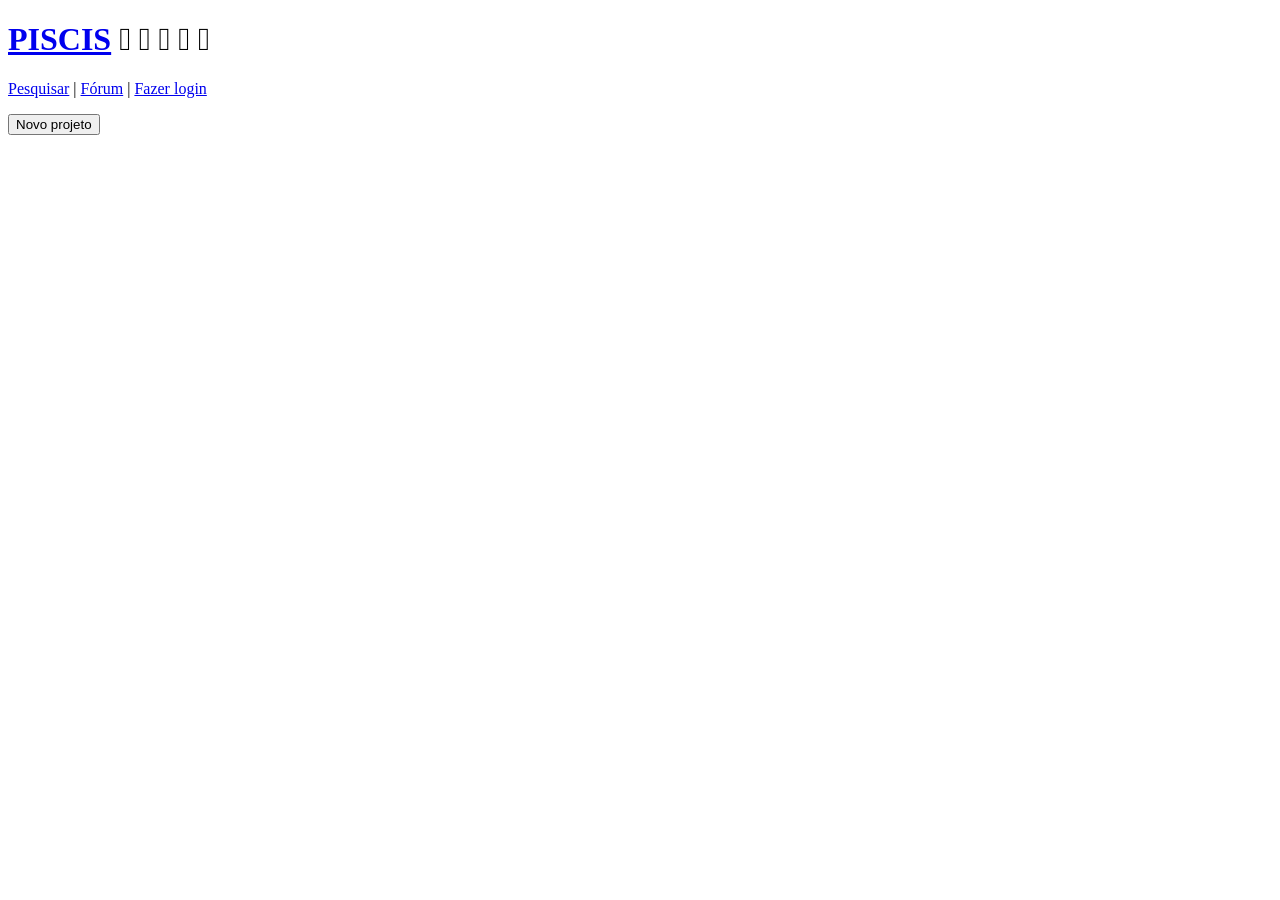
==== frontend/index.html @ 65847934 "Estrutura inicial do frontend" ====
<!DOCTYPE html>
<html lang="pt-br">
<head>
    <meta charset="UTF-8">
    <meta name="viewport" content="width=device-width, initial-scale=1.0">
    <title>Início</title>
    <link rel="stylesheet" href="css/style.css">
</head>

<body>
    <header>
        <h1><a href="index.html">PISCIS</a> 𓆝 𓆟 𓆞 𓆝 𓆟 </h1>
        <p>
            <a href="pesquisar.html">Pesquisar</a> |
            <a href="forum.html">Fórum</a> |
            <a href="login.html">Fazer login</a>
        </p>
    </header>

    <main>
        <button>Novo projeto</button>
    </main>

</body>
</html>
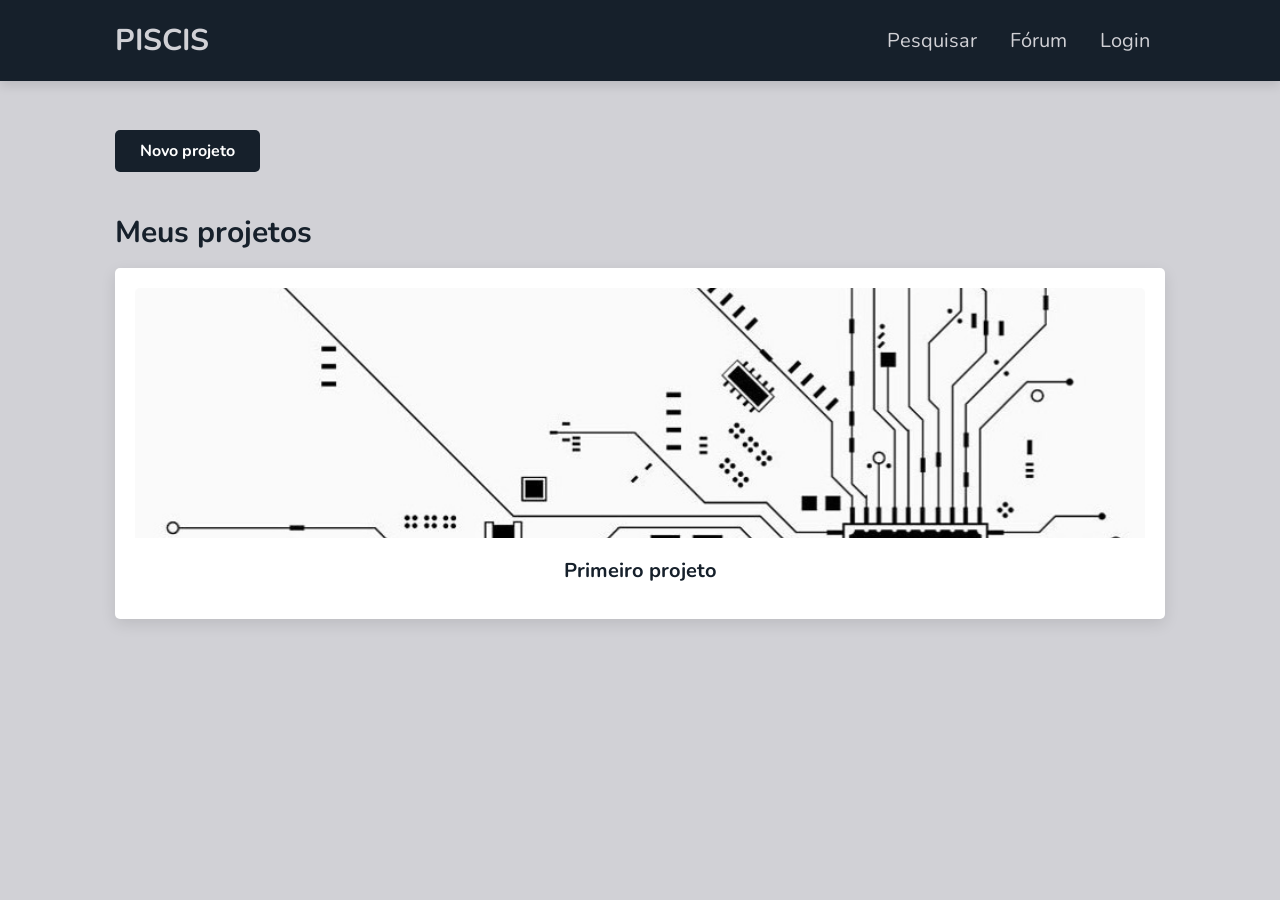
==== commit 8993d477: "Estilizacao" ====
--- a/frontend/index.html
+++ b/frontend/index.html
@@ -9,17 +9,33 @@
 
 <body>
     <header>
-        <h1><a href="index.html">PISCIS</a> 𓆝 𓆟 𓆞 𓆝 𓆟 </h1>
-        <p>
-            <a href="pesquisar.html">Pesquisar</a> |
-            <a href="forum.html">Fórum</a> |
-            <a href="login.html">Fazer login</a>
-        </p>
+        <a href="index.html" class="logo">PISCIS</a>
+        <nav class="navbar">
+            <a href="pesquisar.html">Pesquisar</a> 
+            <a href="forum.html">Fórum</a> 
+            <a href="login.html">Login</a>
+        </nav>
     </header>
 
-    <main>
-        <button>Novo projeto</button>
-    </main>
+   <section class="projeto" id="projeto">
+        <div class="projeto">
+            <a href="montarprojeto.html" class="botao">Novo projeto</a>
+        </div>
+    </section>
+
+    <section class="projetos" id="projetos">
+        <h1> Meus projetos</h1>
+
+        <div class="box">
+            <div class="image">
+                <img src="img/44c814e124f1309c8227e2ede7ca0346.jpg" alt="">
+            </div>
+            <div class="nome_projeto"> 
+                <h3>Primeiro projeto</h3>
+            </div>
+        </div>
+
+    </section>
 
 </body>
 </html>
--- a/frontend/css/style.css
+++ b/frontend/css/style.css
@@ -0,0 +1,375 @@
+@import url('https://fonts.googleapis.com/css2?family=Maven+Pro:wght@400..900&family=Nunito:ital,wght@0,200..1000;1,200..1000&display=swap');
+
+* {
+    margin: 0;
+    padding: 0;
+    box-sizing: border-box;
+    font-family: "Nunito", sans-serif;
+    outline: none;
+    border: none;
+    text-decoration: none;
+    transition: .2s linear;
+}
+
+html {
+    font-size: 62.5%; /* Isso define que 1rem = 10px */
+    scroll-behavior: smooth;
+    overflow-x: hidden;
+}
+
+body {
+    background-color: rgb(209, 209, 214);
+    color: rgb(22, 32, 43);
+    font-weight: 400;
+    /* Adicionado espaçamento no topo para o conteúdo não sumir atrás do header fixo */
+    padding-top: 10rem; 
+}
+
+/* --- TIPOGRAFIA --- */
+h1, h2, h3 {
+    margin-bottom: 1.5rem;
+    color: rgb(22, 32, 43);
+}
+
+h1 { font-size: 3rem; }
+h2 { font-size: 2.5rem; }
+h3 { font-size: 2rem; }
+p { font-size: 1.6rem; }
+
+/* --- LAYOUT GERAL --- */
+section, main {
+    padding: 2rem 9%;
+}
+
+/* --- HEADER E NAVEGAÇÃO --- */
+header {
+    position: fixed;
+    top: 0;
+    left: 0;
+    right: 0;
+    background-color: rgb(22, 32, 43);
+    padding: 2rem 9%;
+    display: flex;
+    align-items: center;
+    justify-content: space-between;
+    z-index: 1000;
+    box-shadow: 0 .5rem 1rem rgba(0, 0, 0, .1);
+}
+
+header .logo {
+    font-size: 3rem;
+    color: rgb(209, 209, 214);
+    font-weight: bolder;
+    cursor: pointer;
+}
+
+header h1 {
+    color: rgb(209, 209, 214); /* Para os headers das páginas de login/registro */
+    margin: 0;
+}
+
+header .navbar a {
+    color: rgb(209, 209, 214);
+    font-size: 2rem;
+    padding: 0 1.5rem;
+    cursor: pointer;
+}
+
+header .navbar a:hover {
+    color: rgb(17, 122, 224);
+}
+
+/* --- BOTÕES PADRONIZADOS --- */
+button, .botao {
+    display: inline-block;
+    margin-top: 1rem;
+    border-radius: .5rem; /* Suavizado para combinar com os inputs */
+    background: rgb(22, 32, 43); /* Azul escuro do tema */
+    color: white;
+    padding: 1rem 2.5rem;
+    cursor: pointer;
+    font-size: 1.6rem;
+    font-weight: bold;
+}
+
+button:hover, .botao:hover {
+    background: rgb(17, 122, 224);
+}
+
+/* --- FORMULÁRIOS E INPUTS --- */
+/* --- FORMULÁRIOS E INPUTS --- */
+form {
+    background: white;
+    padding: 2rem;
+    border-radius: .5rem;
+    box-shadow: 0 .5rem 1.5rem rgba(0, 0, 0, .1);
+    max-width: 40rem;
+    margin: 0 auto 2rem auto;
+    text-align: center; /* Centraliza o botão e o conteúdo interno */
+}
+
+/* Reduz o espaço entre os blocos de input/label */
+form section {
+    padding: 0.5rem 0; 
+    text-align: left; /* Garante que o texto da label continue na esquerda */
+}
+
+label {
+    color: rgb(22, 32, 43);
+    font-weight: bold;
+    display: block;
+    margin-bottom: .5rem;
+    font-size: 1.6rem;
+}
+
+input[type="text"],
+input[type="email"],
+input[type="password"],
+input[type="search"] {
+    width: 100%;
+    padding: 1rem;
+    font-size: 1.6rem;
+    border: .1rem solid #ccc;
+    border-radius: .5rem;
+    margin-bottom: 0.5rem; /* Reduzido de 1.5rem para 0.5rem */
+}
+
+/* Centraliza o link "Criar nova conta" */
+p {
+    text-align: center;
+    font-size: 1.6rem;
+}
+
+/* Container principal das páginas de Login e Registro */
+.auth-page {
+    display: flex;
+    flex-direction: column; /* Coloca o form em cima e o link embaixo */
+    justify-content: center; /* Centraliza verticalmente */
+    align-items: center;     /* Centraliza horizontalmente */
+    
+    /* Faz o container ocupar a altura toda da tela, 
+       descontando os 10rem do padding-top que você já tem no body */
+    min-height: calc(100vh - 10rem); 
+    
+    padding: 2rem;
+}
+
+/* Garante que o formulário não fique esticado e use a largura máxima definida */
+.auth-page form {
+    width: 100%;
+    max-width: 40rem;
+    margin: 0; /* Removemos o margin auto pois o Flexbox já centraliza */
+    margin-bottom: 2rem; /* Espaço para o link de baixo */
+}
+
+/* --- PROJETOS (index.html) --- */
+.projetos .box {
+    display: flex;
+    flex-direction: column;
+    gap: 1.5rem;
+    flex: 1 1 30rem;
+    box-shadow: 0 .5rem 1.5rem rgba(0, 0, 0, .1);
+    border-radius: .5rem;
+    padding: 2rem;
+    background-color: white;
+    position: relative;
+    text-align: center;
+}
+
+.projetos .box .image {
+    overflow: hidden;
+    border-radius: .5rem;
+}
+
+.projetos .box .image img {
+    width: 100%;
+    height: 25rem;
+    object-fit: cover; /* Evita que a imagem fique achatada */
+}
+
+.projetos .box:hover .image img {
+    transform: scale(1.05);
+}
+
+details {
+    background: white;
+    padding: 1.5rem;
+    border-radius: .8rem;
+    box-shadow: 0 .5rem 1rem rgba(0,0,0,0.05);
+}
+
+summary {
+    cursor: pointer;
+    list-style: none; /* Remove a setinha padrão no Chrome/Safari */
+}
+
+summary h2 {
+    display: inline-block;
+    margin: 0;
+}
+
+summary::after {
+    content: ' ▼';
+    font-size: 1.2rem;
+}
+
+details[open] summary::after {
+    content: ' ▲';
+}
+
+/* Estilização dos grupos de filtros */
+details h3 {
+    margin: 2rem 0 1rem 0;
+    border-bottom: 2px solid rgb(209, 209, 214);
+    padding-bottom: .5rem;
+}
+
+details form {
+    display: grid;
+    /* Cria duas colunas exatas: uma pequena pra bolinha, e o restante pro texto */
+    grid-template-columns: min-content 1fr; 
+    align-items: center;
+    row-gap: 1rem;    /* Espaço vertical (um filtro do outro) */
+    column-gap: 1rem; /* Espaço horizontal (da bolinha pro texto) */
+    background: transparent;
+    box-shadow: none;
+    padding: 0;
+    margin: 0;
+    max-width: 100%;
+}
+
+/* Estilização dos Radio Buttons e Labels de filtro */
+details label {
+    display: block;
+    font-size: 1.6rem;
+    cursor: pointer;
+    padding: .8rem 1rem; /* Deixei o botão um pouco mais "gordinho" pra facilitar o clique */
+    border-radius: .5rem;
+    /*background: #f0f0f0;*/
+    transition: .2s;
+    margin: 0; 
+}
+
+details label:hover {
+    background: #e0e0e0;
+}
+
+details input[type="radio"] {
+    cursor: pointer;
+    width: 1.8rem;
+    height: 1.8rem;
+}
+
+/* =========================================
+   ESTRELAS DO FILTRO DE AVALIAÇÃO
+   ========================================= */
+.form-estrelas label {
+    color: rgb(95, 174, 248); /* Cor amarelo/dourado clássica de estrelas */
+    font-size: 2rem; /* Deixa as estrelas um pouco maiores */
+    letter-spacing: 0.2rem; /* Dá um pequeno espaço entre uma estrela e outra */
+    
+}
+
+/* Quando passar o mouse por cima do bloco cinza, a estrela dá um leve brilho */
+.form-estrelas label:hover {
+    color: rgb(17, 122, 224);
+}
+
+/* =========================================
+   PÁGINA DE PESQUISA (Layout Lado a Lado)
+   ========================================= */
+
+/* Transforma o main num layout de duas colunas */
+.pesquisa-main {
+    display: flex;
+    flex-direction: row; /* Coloca os elementos um ao lado do outro */
+    gap: 3rem; /* Espaço entre os filtros e a barra de pesquisa */
+    align-items: flex-start;
+}
+
+/* Coluna 1: Filtros na esquerda */
+.pesquisa-filtros {
+    width: 28rem; /* Define uma largura fixa para a barra lateral */
+    flex-shrink: 0; /* Impede que a coluna amasse em telas menores */
+}
+
+/* Coluna 2: Conteúdo e Busca na direita */
+.pesquisa-conteudo {
+    flex: 1; 
+    display: flex;
+    flex-direction: column;
+    /* Essa é a mágica: tira o espaçamento padrão da section para não empurrar a barra pra baixo */
+    padding: 0; 
+}
+
+/* Formulário de Busca (Tira o bloco branco e alinha) */
+.pesquisa-form {
+    background: transparent; /* Remove o fundo branco */
+    box-shadow: none; /* Remove a sombra */
+    padding: 0;
+    margin: 0;
+    max-width: 100%; /* Permite que a barra ocupe o máximo de espaço */
+    text-align: left;
+    
+    /* Configuração para colocar o input e o botão lado a lado */
+    display: flex;
+    align-items: center;
+    gap: 1rem; /* Espaço entre a barra e o botão */
+}
+
+/* Barra de digitação comprida */
+.pesquisa-form input[type="search"] {
+    flex: 1; /* Faz a barra esticar para preencher o espaço */
+    margin-bottom: 0; /* Tira a margem de baixo para alinhar perfeitamente com o botão */
+    padding: 1.5rem; /* Deixa a barra mais "gordinha" e elegante */
+    font-size: 1.8rem;
+}
+
+/* Botão "Buscar" do lado */
+.pesquisa-form button {
+    margin-top: 0; /* Tira a margem para alinhar com o input */
+    padding: 1.5rem 3rem; /* Ajusta a altura do botão para bater com a barra */
+    height: auto;
+}
+
+/* --- COMPONENTES (montarprojeto.html) --- */
+/* --- COMPONENTES (montarprojeto.html) --- */
+.componentes {
+    display: flex;
+    flex-direction: column; /* Volta a ficar um embaixo do outro */
+    align-items: flex-start;
+    gap: 1rem; /* Equivalente aos seus 10px */
+    margin-top: 1.5rem;
+    margin-bottom: 3rem;
+}
+
+.componentes button {
+    /* Restaurando o formato original que você fez */
+    padding: 1rem 1.5rem; 
+    font-size: 1.6rem;
+    cursor: pointer;
+    width: auto;
+    margin-top: 0;
+    
+    /* Removendo o azul escuro global para voltar ao botão cinza padrão */
+    background: #efefef;
+    color: black;
+    border: .1rem solid #767676;
+    border-radius: .3rem;
+    font-weight: normal;
+}
+
+.componentes button:hover {
+    background: #e5e5e5; /* Um cinza um pouco mais escuro ao passar o mouse */
+}
+
+/* --- LINKS EXTRAS (Registro/Login) --- */
+p a {
+    color: rgb(22, 32, 43);
+    font-weight: bold;
+}
+
+p a:hover {
+    color: rgb(17, 122, 224);
+    text-decoration: underline;
+}
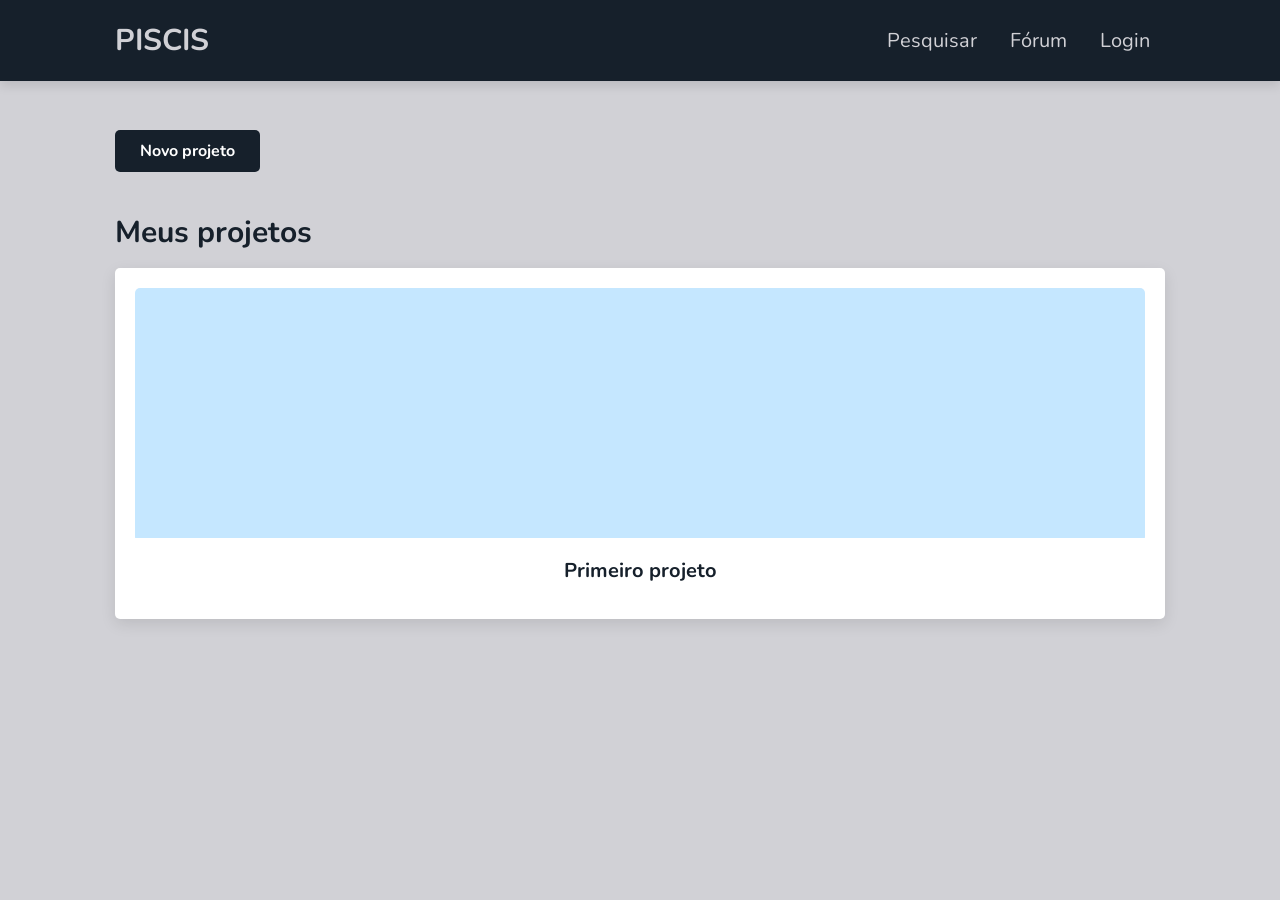
==== commit 0f3e53ab: "Estilizacao2" ====
--- a/frontend/index.html
+++ b/frontend/index.html
@@ -28,7 +28,7 @@
 
         <div class="box">
             <div class="image">
-                <img src="img/44c814e124f1309c8227e2ede7ca0346.jpg" alt="">
+                <img src="img/1000017703.jpg" alt="">
             </div>
             <div class="nome_projeto"> 
                 <h3>Primeiro projeto</h3>
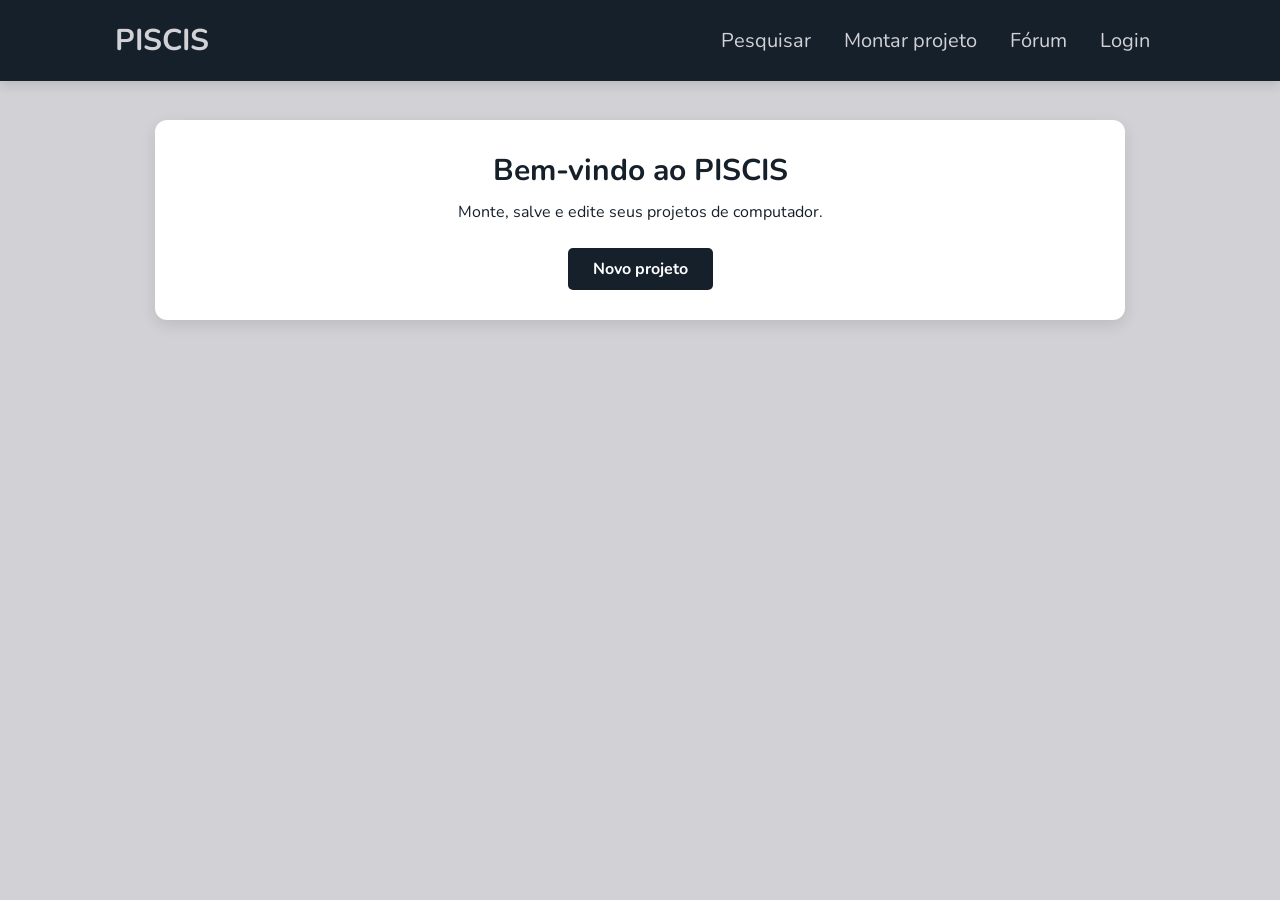
==== commit 6bc99a6c: "opções de salvar meu projeto e mostrar na tela de entrada" ====
--- a/frontend/index.html
+++ b/frontend/index.html
@@ -4,38 +4,40 @@
     <meta charset="UTF-8">
     <meta name="viewport" content="width=device-width, initial-scale=1.0">
     <title>Início</title>
-    <link rel="stylesheet" href="css/style.css">
+    <link rel="stylesheet" href="css/style.css?v=6">
 </head>
 
 <body>
     <header>
         <a href="index.html" class="logo">PISCIS</a>
+
         <nav class="navbar">
-            <a href="pesquisar.html">Pesquisar</a> 
-            <a href="forum.html">Fórum</a> 
+            <a href="pesquisar.html">Pesquisar</a>
+            <a href="montarprojeto.html">Montar projeto</a>
+            <a href="forum.html">Fórum</a>
             <a href="login.html">Login</a>
         </nav>
     </header>
 
-   <section class="projeto" id="projeto">
-        <div class="projeto">
+    <main class="home-main">
+        <section class="new-project-section">
+            <h1>Bem-vindo ao PISCIS</h1>
+            <p>Monte, salve e edite seus projetos de computador.</p>
+
             <a href="montarprojeto.html" class="botao">Novo projeto</a>
-        </div>
-    </section>
+        </section>
 
-    <section class="projetos" id="projetos">
-        <h1> Meus projetos</h1>
+        <section id="my-projects-section" class="my-projects-section" hidden>
+            <h2>Meus projetos</h2>
 
-        <div class="box">
-            <div class="image">
-                <img src="img/1000017703.jpg" alt="">
+            <p id="my-projects-message"></p>
+
+            <div id="my-projects-list" class="my-projects-list">
+                <!-- Projetos salvos do usuário aparecem aqui pelo JavaScript -->
             </div>
-            <div class="nome_projeto"> 
-                <h3>Primeiro projeto</h3>
-            </div>
-        </div>
+        </section>
+    </main>
 
-    </section>
-
+    <script src="js/myprojects.js?v=1"></script>
 </body>
 </html>
--- a/frontend/css/style.css
+++ b/frontend/css/style.css
@@ -372,4 +372,404 @@
 p a:hover {
     color: rgb(17, 122, 224);
     text-decoration: underline;
+}
+
+/* --- FÓRUM --- */
+
+/* Container já herda padding do main, então só limita largura */
+.forum-container {
+    max-width: 80rem;
+    margin: 0 auto;
+}
+
+/* Caixa de escrever comentário */
+.forum-box {
+    background: white;
+    padding: 2rem;
+    border-radius: .8rem;
+    box-shadow: 0 .5rem 1.5rem rgba(0, 0, 0, .1);
+    margin-bottom: 3rem;
+}
+
+/* Remove estilo padrão pesado do form (você já tem global) */
+.forum-box form {
+    background: transparent;
+    box-shadow: none;
+    padding: 0;
+    margin: 0;
+    max-width: 100%;
+    text-align: left;
+}
+
+/* Textarea */
+.comentario-form textarea {
+    width: 100%;
+    padding: 1.2rem;
+    font-size: 1.6rem;
+    border: .1rem solid #ccc;
+    border-radius: .5rem;
+    resize: vertical;
+    margin-bottom: 1rem;
+}
+
+/* Botão alinhado à direita */
+.comentario-form button {
+    display: block;
+    margin-left: auto;
+}
+
+/* Lista de comentários */
+.comentarios {
+    display: flex;
+    flex-direction: column;
+    gap: 1.5rem;
+}
+
+/* Card de comentário */
+.comentario {
+    background: white;
+    padding: 2rem;
+    border-radius: .8rem;
+    border-left: .5rem solid rgb(17, 122, 224);
+    box-shadow: 0 .5rem 1rem rgba(0, 0, 0, .08);
+}
+
+/* Nome */
+.comentario h4 {
+    margin-bottom: .8rem;
+    font-size: 1.8rem;
+    color: rgb(17, 122, 224);
+}
+
+/* Texto */
+.comentario p {
+    font-size: 1.6rem;
+    color: rgb(22, 32, 43);
+    line-height: 1.5;
+}
+
+.components-results {
+    display: grid;
+    grid-template-columns: repeat(auto-fit, minmax(220px, 1fr));
+    gap: 1rem;
+    margin-top: 1.5rem;
+}
+
+.component-card {
+    border: 1px solid #ddd;
+    border-radius: 12px;
+    padding: 1rem;
+    background: #fff;
+}
+
+.component-image {
+    width: 100%;
+    height: 140px;
+    object-fit: contain;
+    margin-bottom: 1rem;
+}
+
+.component-image-placeholder {
+    width: 100%;
+    height: 140px;
+    display: flex;
+    align-items: center;
+    justify-content: center;
+    background: #eee;
+    border-radius: 8px;
+    margin-bottom: 1rem;
+    color: #666;
+}
+
+.component-info h3 {
+    margin-bottom: 0.5rem;
+}
+
+.add-component-button {
+    margin-top: 0.75rem;
+    width: 100%;
+    padding: 0.6rem;
+    cursor: pointer;
+}
+
+.project-builder-layout {
+    display: grid;
+    grid-template-columns: 280px 1fr;
+    gap: 24px;
+    align-items: start;
+    margin-top: 24px;
+}
+
+.add-components-panel,
+.chosen-components-panel {
+    background: #ffffff;
+    border: 1px solid #dcdcdc;
+    border-radius: 14px;
+    padding: 20px;
+    box-shadow: 0 4px 14px rgba(0, 0, 0, 0.06);
+}
+
+.add-components-panel .componentes {
+    display: flex;
+    flex-direction: column;
+    gap: 12px;
+}
+
+.add-components-panel .botao {
+    display: block;
+    width: 100%;
+    text-align: center;
+}
+
+.chosen-components-grid {
+    display: grid;
+    grid-template-columns: repeat(3, minmax(220px, 1fr));
+    gap: 16px;
+}
+
+.project-slot-card {
+    border: 1px dashed #cfcfcf;
+    border-radius: 12px;
+    padding: 1rem;
+    background: #fafafa;
+    min-height: 180px;
+}
+
+.project-slot-card.has-component {
+    border: none;
+    padding: 0;
+    background: transparent;
+}
+
+.selected-component-card {
+    height: 100%;
+}
+
+.empty-selected-component {
+    min-height: 120px;
+    display: flex;
+    flex-direction: column;
+    justify-content: center;
+    text-align: center;
+    color: #666;
+}
+
+.empty-selected-component h4 {
+    margin-bottom: 0.5rem;
+}
+
+.project-slot-card > .remove-slot-button {
+    margin-top: 0.75rem;
+    width: 100%;
+    padding: 0.5rem;
+    cursor: pointer;
+}
+
+.selected-component-card .remove-slot-button {
+    margin-top: 0.75rem;
+    width: 100%;
+    padding: 0.6rem;
+    cursor: pointer;
+    border-radius: 8px;
+    border: none;
+}
+
+#save-project-message {
+    margin-top: 10px;
+    font-weight: 600;
+}
+
+@media (max-width: 1000px) {
+    .project-builder-layout {
+        grid-template-columns: 1fr;
+    }
+
+    .chosen-components-grid {
+        grid-template-columns: repeat(2, minmax(220px, 1fr));
+    }
+}
+
+@media (max-width: 560px) {
+    .chosen-components-grid {
+        grid-template-columns: 1fr;
+    }
+}
+
+.compatibility-section {
+    margin-top: 28px;
+    padding: 20px;
+    border-radius: 14px;
+    background: #ffffff;
+    border: 1px solid #dcdcdc;
+    box-shadow: 0 4px 14px rgba(0, 0, 0, 0.06);
+}
+
+#compatibility-result {
+    margin-top: 18px;
+}
+
+#compatibility-result p {
+    font-size: 1.15rem;
+    line-height: 1.5;
+}
+
+.compatibility-ok {
+    font-size: 1.25rem !important;
+    font-weight: 700;
+    padding: 16px 18px;
+    border-radius: 12px;
+    background: #e8f7ee;
+    color: #176c35;
+    border: 1px solid #9bd8ae;
+}
+
+.compatibility-warning,
+.compatibility-error {
+    padding: 18px 20px;
+    border-radius: 12px;
+    margin-top: 12px;
+}
+
+.compatibility-warning {
+    background: #fff7df;
+    border: 1px solid #e8c86a;
+    color: #6d5200;
+}
+
+.compatibility-error {
+    background: #ffe8e8;
+    border: 1px solid #e28b8b;
+    color: #8a1f1f;
+}
+
+.compatibility-warning p,
+.compatibility-error p {
+    font-size: 1.25rem !important;
+    font-weight: 700;
+    margin-bottom: 12px;
+}
+
+.compatibility-warning ul,
+.compatibility-error ul {
+    margin-left: 20px;
+    padding-left: 12px;
+}
+
+.compatibility-warning li,
+.compatibility-error li {
+    font-size: 1.08rem;
+    line-height: 1.5;
+    margin-bottom: 8px;
+}
+
+/* Título da página Montar Projeto */
+
+.project-title-section {
+    text-align: center;
+    margin-bottom: 2rem;
+    padding: 1rem 0 2rem 0;
+}
+
+.project-title-section h1 {
+    font-family: "Nunito", sans-serif;
+    font-size: 3rem;
+    font-weight: 800;
+    color: rgb(22, 32, 43);
+    margin-bottom: 0.8rem;
+    letter-spacing: 0;
+}
+
+.project-title-section h1::after {
+    content: none;
+}
+
+.project-title-section #project-message {
+    text-align: center;
+    font-size: 1.6rem;
+    font-weight: 700;
+    margin-top: 0.8rem;
+}
+
+/* ============================= */
+/* PÁGINA INICIAL */
+/* ============================= */
+
+.home-main {
+    max-width: 1200px;
+    margin: 0 auto;
+    padding: 2rem 9%;
+}
+
+.new-project-section {
+    text-align: center;
+    background: #ffffff;
+    border-radius: 1.2rem;
+    padding: 3rem 2rem;
+    box-shadow: 0 .5rem 1.5rem rgba(0, 0, 0, .1);
+    margin-bottom: 3rem;
+}
+
+.new-project-section h1 {
+    font-size: 3rem;
+    margin-bottom: 1rem;
+}
+
+.new-project-section p {
+    margin-bottom: 1.5rem;
+}
+
+.my-projects-section {
+    margin-top: 3rem;
+}
+
+.my-projects-section h2 {
+    text-align: center;
+    font-size: 2.8rem;
+    margin-bottom: 2rem;
+}
+
+#my-projects-message {
+    text-align: center;
+    font-weight: 700;
+    margin-bottom: 1.5rem;
+}
+
+.my-projects-list {
+    display: grid;
+    grid-template-columns: repeat(auto-fit, minmax(260px, 1fr));
+    gap: 2rem;
+}
+
+.saved-project-card {
+    background: #ffffff;
+    border-radius: 1.2rem;
+    padding: 2rem;
+    box-shadow: 0 .5rem 1.5rem rgba(0, 0, 0, .1);
+    border: 1px solid #ddd;
+    text-align: center;
+}
+
+.saved-project-card h3 {
+    font-size: 2rem;
+    margin-bottom: 1rem;
+}
+
+.saved-project-description {
+    min-height: 4rem;
+    margin-bottom: 1rem;
+}
+
+.project-compatible {
+    color: #176c35;
+    font-weight: 800;
+}
+
+.project-incompatible {
+    color: #8a1f1f;
+    font-weight: 800;
+}
+
+.load-project-button {
+    width: 100%;
+    margin-top: 1rem;
 }
